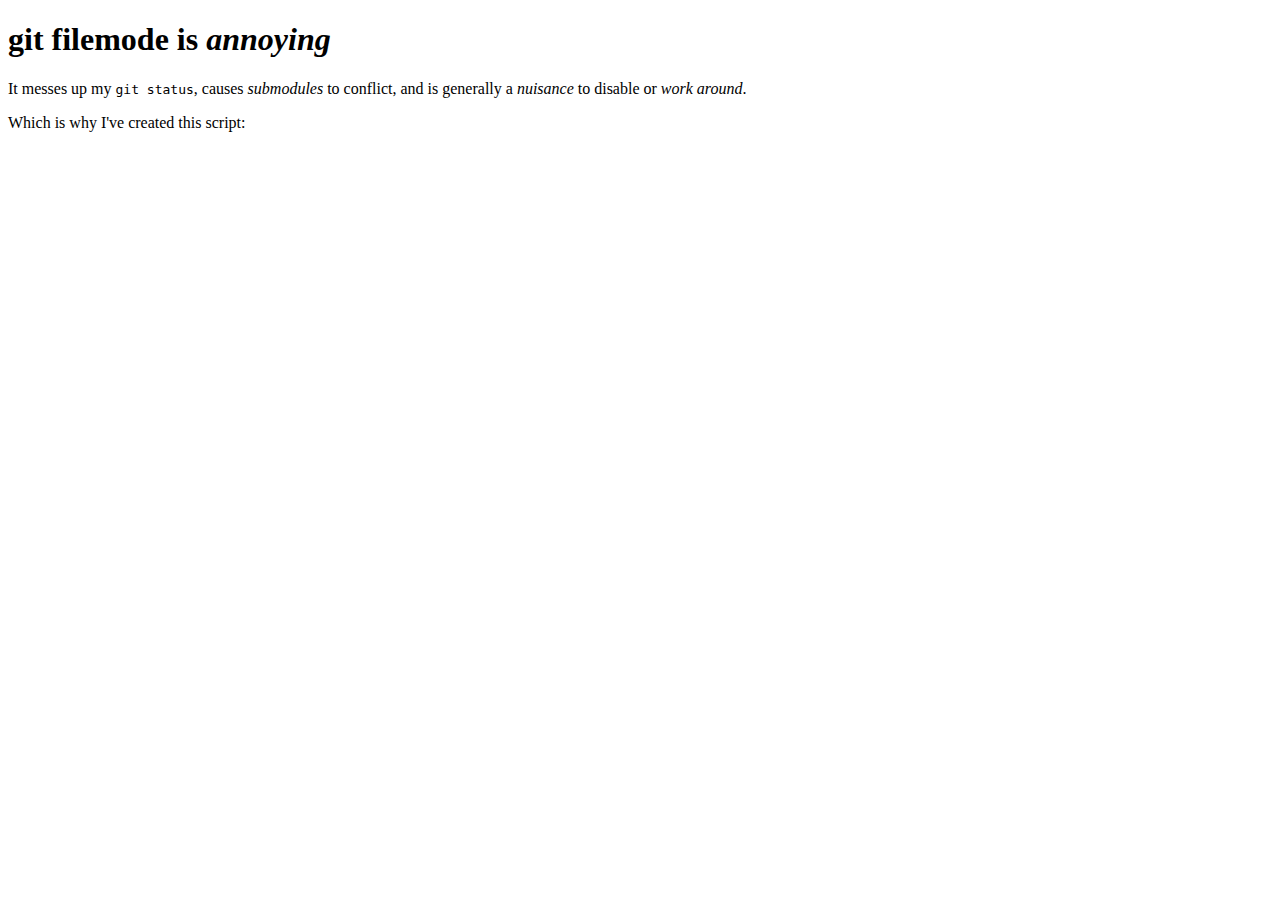
==== assets/template.html @ ff9dc78b "Added support for multiple scripts." ====
<!DOCTYPE html>
<html>
	<head>
		<meta charset="utf-8" />
		<title>git filemode is annoying</title>
		<link rel="stylesheet" href="http://fonts.googleapis.com/css?family=Josefin+Slab:400,700&amp;v1" />
		<link rel="stylesheet" href="http://fonts.googleapis.com/css?family=Waiting+for+the+Sunrise&amp;v1" />
		<link rel="stylesheet" href="http://fonts.googleapis.com/css?family=Cantarell&amp;v1" />
		<link rel="stylesheet" href="http://fonts.googleapis.com/css?family=Inconsolata&amp;v1" />
		<link rel="stylesheet" href="assets/common.css" />
	</head>
	<body>
		<header>
			<h1>git filemode is <em>annoying</em></h1>
			<p>It messes up my <code>git status</code>, causes <em>submodules</em> to conflict, and is generally a <em>nuisance</em> to disable or <em>work around</em>.</p>
			<p>Which is why I've created this script:</p>
			<nav>
				<ol></ol>
			</nav>
		</header>
	</body>
</html>
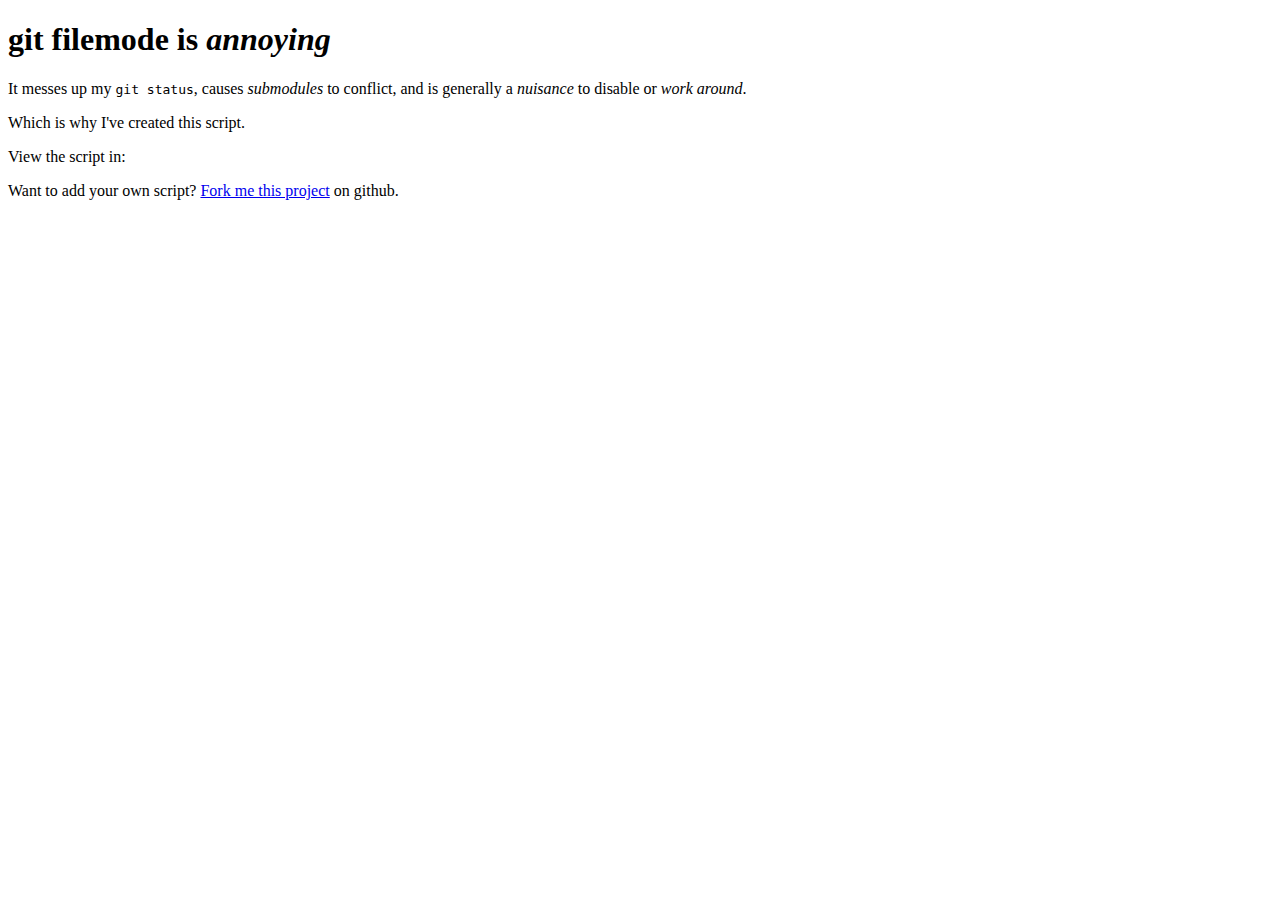
==== commit 478e6bb7: "Added a footer, style cleanup." ====
--- a/assets/template.html
+++ b/assets/template.html
@@ -13,10 +13,14 @@
 		<header>
 			<h1>git filemode is <em>annoying</em></h1>
 			<p>It messes up my <code>git status</code>, causes <em>submodules</em> to conflict, and is generally a <em>nuisance</em> to disable or <em>work around</em>.</p>
-			<p>Which is why I've created this script:</p>
+			<p>Which is why I've created this script.</p>
 			<nav>
+				<p>View the script in:</p>
 				<ol></ol>
 			</nav>
 		</header>
+		<footer>
+			<p>Want to add your own script? <a href="https://github.com/rowan-lewis/gitfilemodeisannoying.com">Fork me this project</a> on github.</p>
+		</footer>
 	</body>
 </html>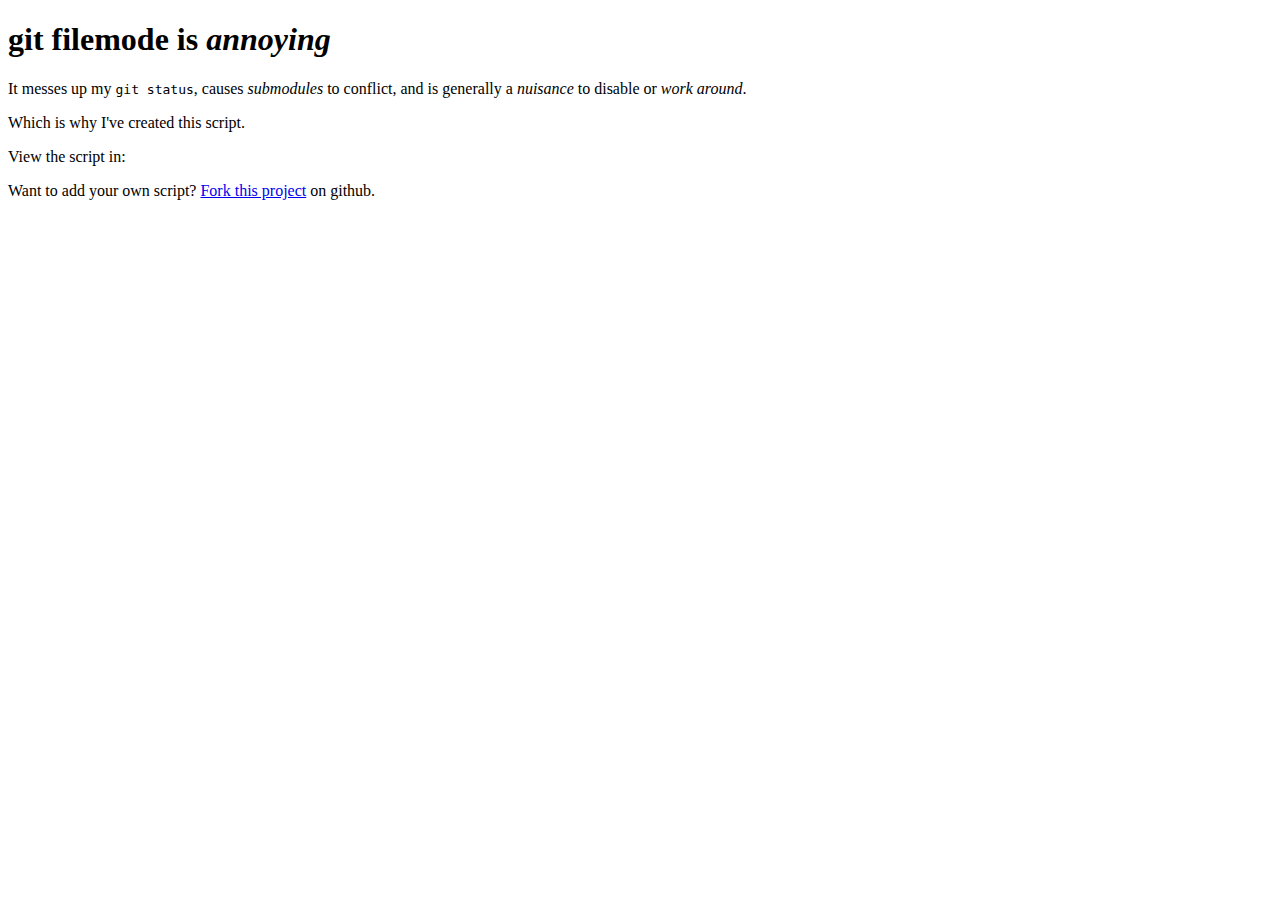
==== commit f302eb3f: "Spelling." ====
--- a/assets/template.html
+++ b/assets/template.html
@@ -20,7 +20,7 @@
 			</nav>
 		</header>
 		<footer>
-			<p>Want to add your own script? <a href="https://github.com/rowan-lewis/gitfilemodeisannoying.com">Fork me this project</a> on github.</p>
+			<p>Want to add your own script? <a href="https://github.com/rowan-lewis/gitfilemodeisannoying.com">Fork this project</a> on github.</p>
 		</footer>
 	</body>
 </html>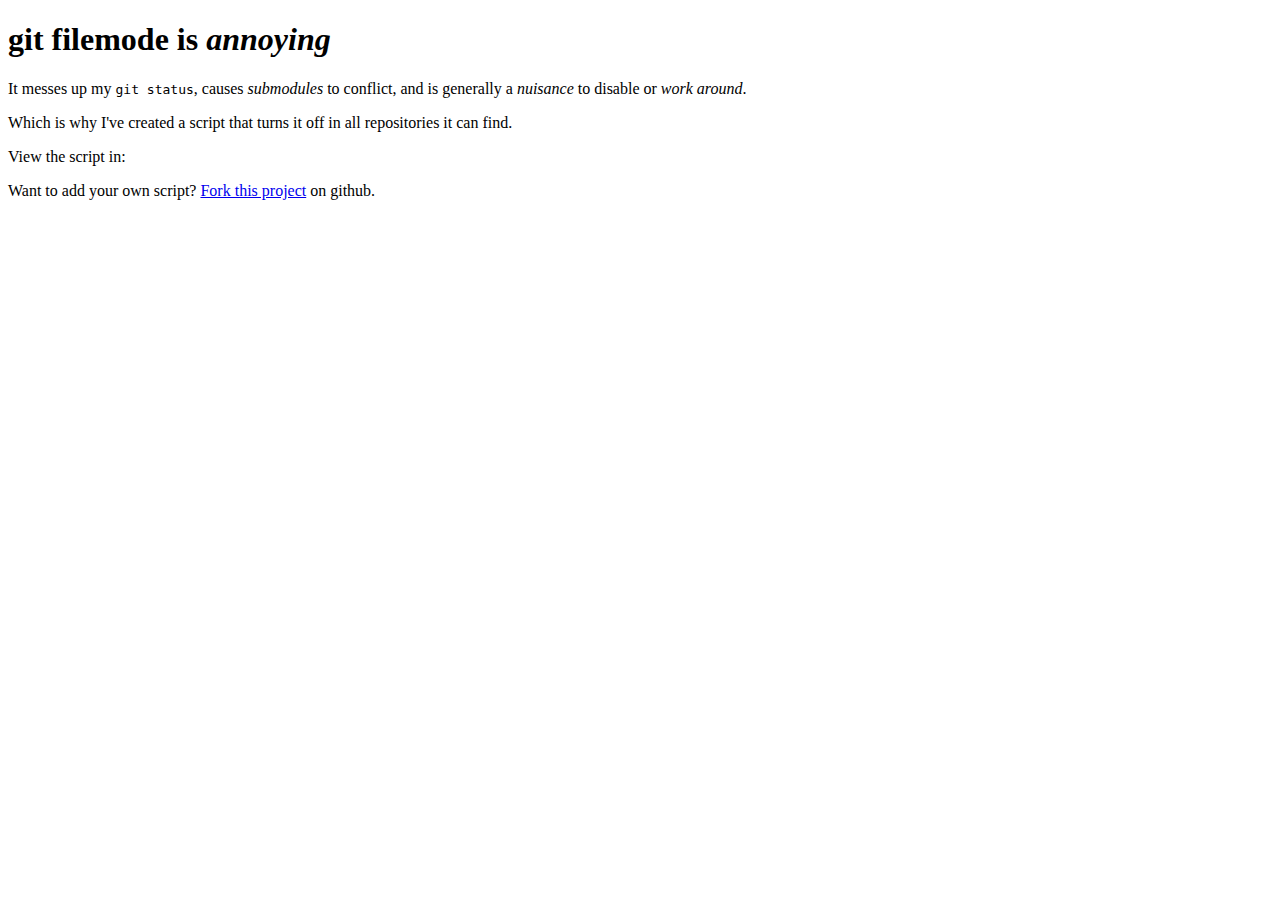
==== commit 4e70333b: "Better description." ====
--- a/assets/template.html
+++ b/assets/template.html
@@ -13,7 +13,7 @@
 		<header>
 			<h1>git filemode is <em>annoying</em></h1>
 			<p>It messes up my <code>git status</code>, causes <em>submodules</em> to conflict, and is generally a <em>nuisance</em> to disable or <em>work around</em>.</p>
-			<p>Which is why I've created this script.</p>
+			<p>Which is why I've created a script that turns it off in all repositories it can find.</p>
 			<nav>
 				<p>View the script in:</p>
 				<ol></ol>
